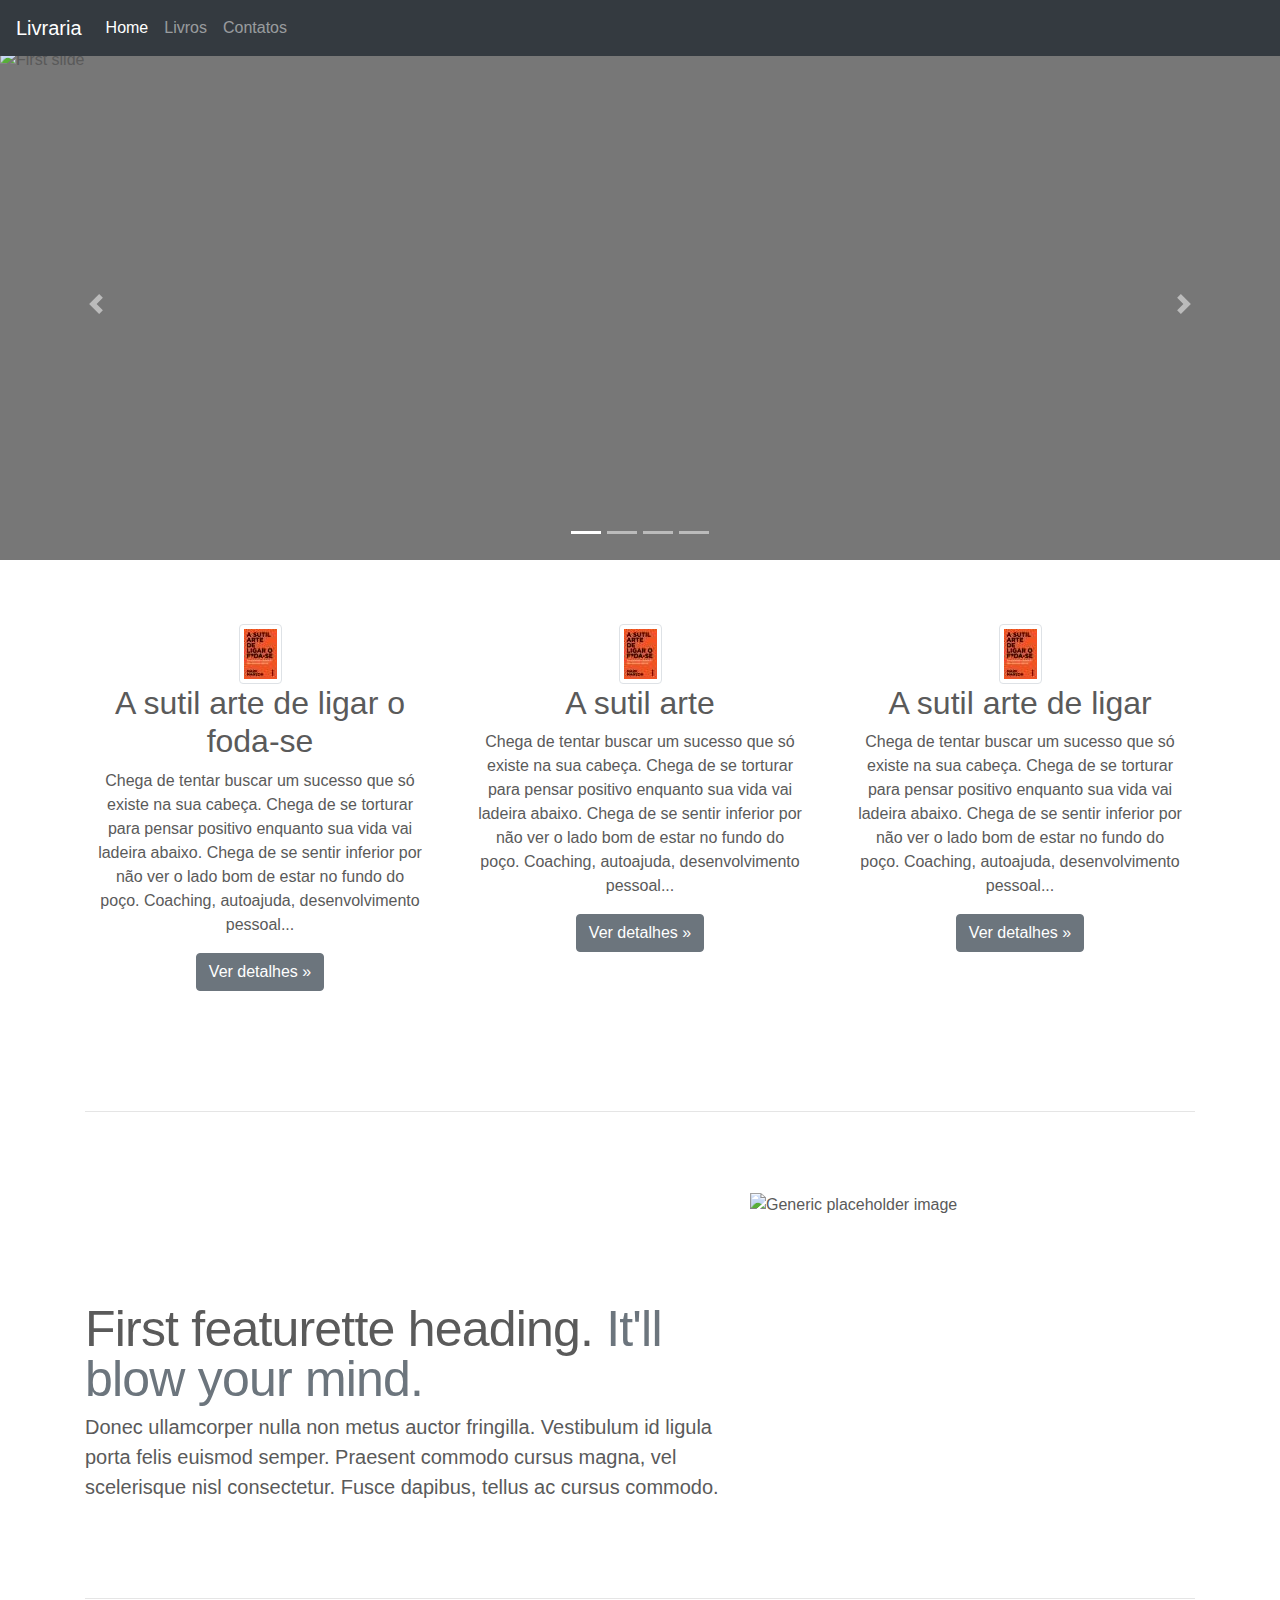
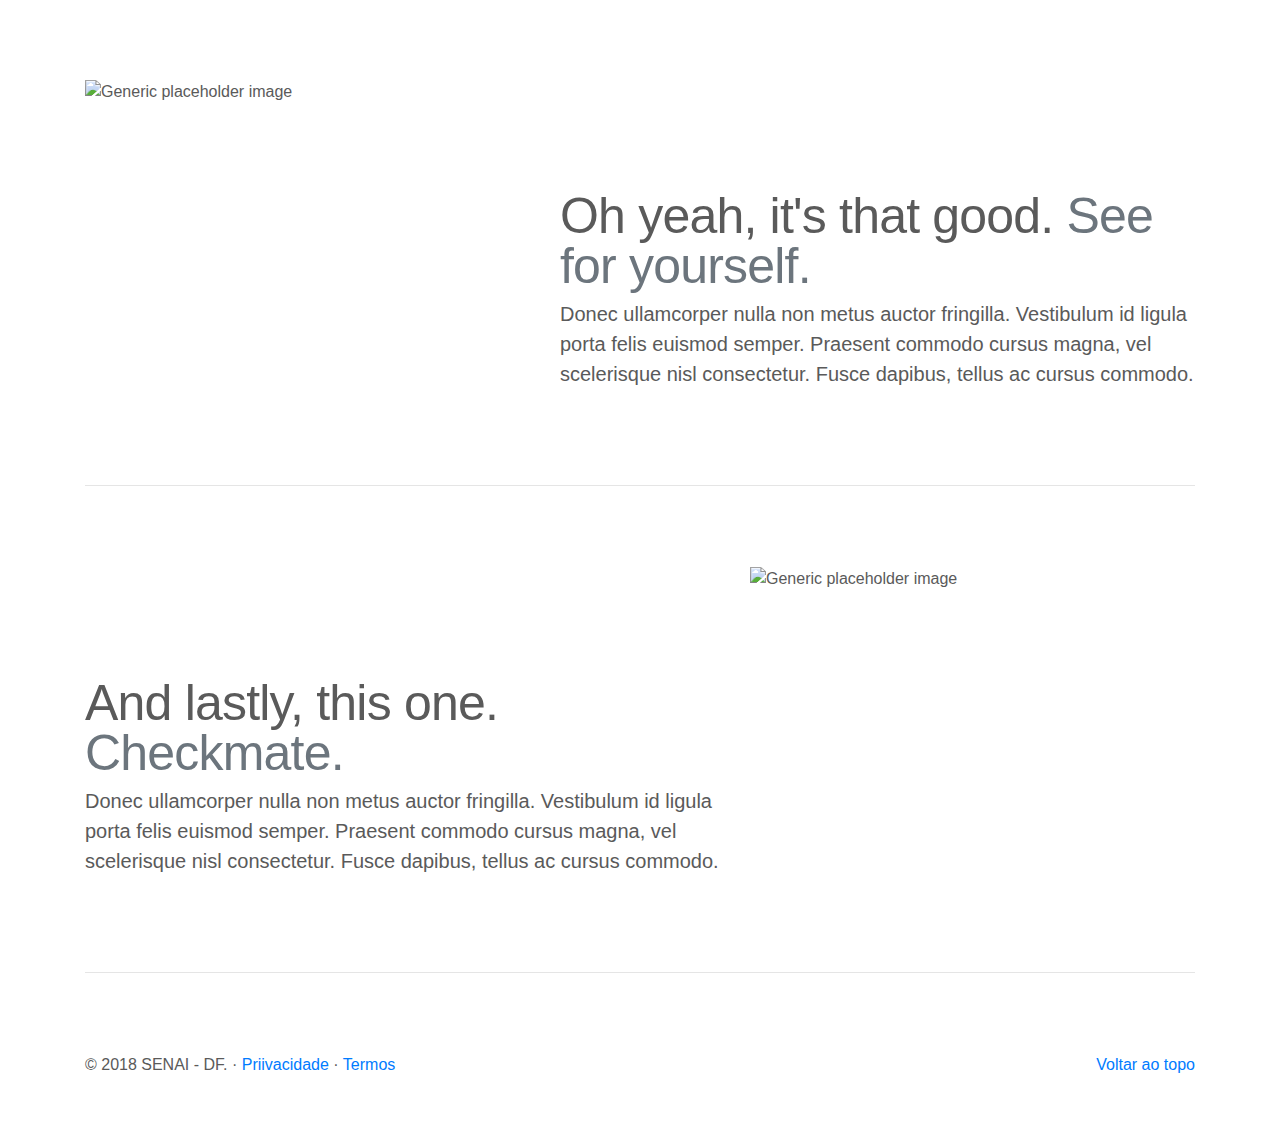
==== index.html @ 8a51c195 "Commit inicial livraria" ====
<!DOCTYPE html>
<html lang="en">
<head>
    <meta charset="UTF-8">
    <meta name="viewport" content="width=device-width, initial-scale=1.0">
    <meta http-equiv="X-UA-Compatible" content="ie=edge">
    <title>Livraria - </title>
    <link rel="stylesheet" href="css/bootstrap.min.css">
    <link rel="stylesheet" href="css/carousel.css">
</head>
<body>
    <header>
        <nav class="navbar navbar-expand-md navbar-dark fixed-top bg-dark">
          <a class="navbar-brand" href="#">Livraria</a>
          <button class="navbar-toggler" type="button" data-toggle="collapse" data-target="#navbarCollapse" aria-controls="navbarCollapse" aria-expanded="false" aria-label="Toggle navigation">
            <span class="navbar-toggler-icon"></span>
          </button>
          <div class="collapse navbar-collapse" id="navbarCollapse">
            <ul class="navbar-nav mr-auto">
              <li class="nav-item active">
                <a class="nav-link" href="#">Home <span class="sr-only">(current)</span></a>
              </li>
              <li class="nav-item">
                <a class="nav-link" href="#">Livros</a>
              </li>
              <li class="nav-item">
                <a class="nav-link" href="#">Contatos</a>
              </li>
            </ul>
            
          </div>
        </nav>
      </header>
  
      <main role="main">
  
        <div id="myCarousel" class="carousel slide" data-ride="carousel">
          <ol class="carousel-indicators">
            <li data-target="#myCarousel" data-slide-to="0" class="active"></li>
            <li data-target="#myCarousel" data-slide-to="1"></li>
            <li data-target="#myCarousel" data-slide-to="2"></li>
            <li data-target="#myCarousel" data-slide-to="3"></li>
          </ol>
          <div class="carousel-inner">
            <div class="carousel-item active">
              <img class="first-slide" src="https://images.livrariasaraiva.com.br/estatico/2018/tvs/desktop/09-setembro/promocoes/niver-saraiva-2/0409_niver-saraiva-2_generica.jpg?cache=1" alt="First slide">
              
            </div>
            <div class="carousel-item">
              <img class="second-slide" src="[data-uri]" alt="Second slide">
              <div class="container">
                <div class="carousel-caption">
                  <h1>Another example headline.</h1>
                  <p>Cras justo odio, dapibus ac facilisis in, egestas eget quam. Donec id elit non mi porta gravida at eget metus. Nullam id dolor id nibh ultricies vehicula ut id elit.</p>
                  <p><a class="btn btn-lg btn-primary" href="#" role="button">Learn more</a></p>
                </div>
              </div>
            </div>
            <div class="carousel-item">
              <img class="third-slide" src="[data-uri]" alt="Third slide">
              <div class="container">
                <div class="carousel-caption text-right">
                  <h1>One more for good measure.</h1>
                  <p>Cras justo odio, dapibus ac facilisis in, egestas eget quam. Donec id elit non mi porta gravida at eget metus. Nullam id dolor id nibh ultricies vehicula ut id elit.</p>
                  <p><a class="btn btn-lg btn-primary" href="#" role="button">Browse gallery</a></p>
                </div>
              </div>
            </div>
            <div class="carousel-item">
                <img class="third-slide" src="[data-uri]" alt="Third slide">
                <div class="container">
                  <div class="carousel-caption text-right">
                    <h1>O23423423423423.</h1>
                    <p>qweasdfasdffsd.</p>
                    <p><a class="btn btn-lg btn-primary" href="#" role="button">Browse gallery</a></p>
                  </div>
                </div>
              </div>
          </div>
          <a class="carousel-control-prev" href="#myCarousel" role="button" data-slide="prev">
            <span class="carousel-control-prev-icon" aria-hidden="true"></span>
            <span class="sr-only">Previous</span>
          </a>
          <a class="carousel-control-next" href="#myCarousel" role="button" data-slide="next">
            <span class="carousel-control-next-icon" aria-hidden="true"></span>
            <span class="sr-only">Next</span>
          </a>
        </div>
  
  
        <!-- Marketing messaging and featurettes
        ================================================== -->
        <!-- Wrap the rest of the page in another container to center all the content. -->
  
        <div class="container marketing">
  
          <!-- Three columns of text below the carousel -->
          <div class="row" id="livros">
            
          </div><!-- /.row -->
  
  
          <!-- START THE FEATURETTES -->
  
          <hr class="featurette-divider">
  
          <div class="row featurette">
            <div class="col-md-7">
              <h2 class="featurette-heading">First featurette heading. <span class="text-muted">It'll blow your mind.</span></h2>
              <p class="lead">Donec ullamcorper nulla non metus auctor fringilla. Vestibulum id ligula porta felis euismod semper. Praesent commodo cursus magna, vel scelerisque nisl consectetur. Fusce dapibus, tellus ac cursus commodo.</p>
            </div>
            <div class="col-md-5">
              <img class="featurette-image img-fluid mx-auto" data-src="holder.js/500x500/auto" alt="Generic placeholder image">
            </div>
          </div>
  
          <hr class="featurette-divider">
  
          <div class="row featurette">
            <div class="col-md-7 order-md-2">
              <h2 class="featurette-heading">Oh yeah, it's that good. <span class="text-muted">See for yourself.</span></h2>
              <p class="lead">Donec ullamcorper nulla non metus auctor fringilla. Vestibulum id ligula porta felis euismod semper. Praesent commodo cursus magna, vel scelerisque nisl consectetur. Fusce dapibus, tellus ac cursus commodo.</p>
            </div>
            <div class="col-md-5 order-md-1">
              <img class="featurette-image img-fluid mx-auto" src="https://images.livrariasaraiva.com.br/imagemnet/imagem.aspx/?pro_id=9354762&qld=90&l=430&a=-1" alt="Generic placeholder image">
            </div>
          </div>
  
          <hr class="featurette-divider">
  
          <div class="row featurette">
            <div class="col-md-7">
              <h2 class="featurette-heading">And lastly, this one. <span class="text-muted">Checkmate.</span></h2>
              <p class="lead">Donec ullamcorper nulla non metus auctor fringilla. Vestibulum id ligula porta felis euismod semper. Praesent commodo cursus magna, vel scelerisque nisl consectetur. Fusce dapibus, tellus ac cursus commodo.</p>
            </div>
            <div class="col-md-5">
              <img class="featurette-image img-fluid mx-auto" data-src="holder.js/500x500/auto" alt="Generic placeholder image">
            </div>
          </div>
  
          <hr class="featurette-divider">
  
          <!-- /END THE FEATURETTES -->
  
        </div><!-- /.container -->
  
  
        <!-- FOOTER -->
        <footer class="container">
          <p class="float-right"><a href="#">Voltar ao topo</a></p>
          <p>&copy; 2018 SENAI - DF. &middot; <a href="#">Priivacidade</a> &middot; <a href="#">Termos</a></p>
        </footer>
      </main>
    <script src="js/jquery-3.3.1.min.js"></script>
    <script src="js/popper.min.js"></script>
    <script src="js/bootstrap.min.js"></script>

    <script src="js/carregarLivros.js"></script>
</body>
</html>
---- css/carousel.css ----
/* GLOBAL STYLES
-------------------------------------------------- */
/* Padding below the footer and lighter body text */

body {
  padding-top: 3rem;
  padding-bottom: 3rem;
  color: #5a5a5a;
}


/* CUSTOMIZE THE CAROUSEL
-------------------------------------------------- */

/* Carousel base class */
.carousel {
  margin-bottom: 4rem;
}
/* Since positioning the image, we need to help out the caption */
.carousel-caption {
  bottom: 3rem;
  z-index: 10;
}

/* Declare heights because of positioning of img element */
.carousel-item {
  height: 32rem;
  background-color: #777;
}
.carousel-item > img {
  position: absolute;
  top: 0;
  left: 0;
  min-width: 100%;
  height: 32rem;
}


/* MARKETING CONTENT
-------------------------------------------------- */

/* Center align the text within the three columns below the carousel */
.marketing .col-lg-4 {
  margin-bottom: 1.5rem;
  text-align: center;
}
.marketing h2 {
  font-weight: 400;
}
.marketing .col-lg-4 p {
  margin-right: .75rem;
  margin-left: .75rem;
}


/* Featurettes
------------------------- */

.featurette-divider {
  margin: 5rem 0; /* Space out the Bootstrap <hr> more */
}

/* Thin out the marketing headings */
.featurette-heading {
  font-weight: 300;
  line-height: 1;
  letter-spacing: -.05rem;
}


/* RESPONSIVE CSS
-------------------------------------------------- */

@media (min-width: 40em) {
  /* Bump up size of carousel content */
  .carousel-caption p {
    margin-bottom: 1.25rem;
    font-size: 1.25rem;
    line-height: 1.4;
  }

  .featurette-heading {
    font-size: 50px;
  }
}

@media (min-width: 62em) {
  .featurette-heading {
    margin-top: 7rem;
  }
}
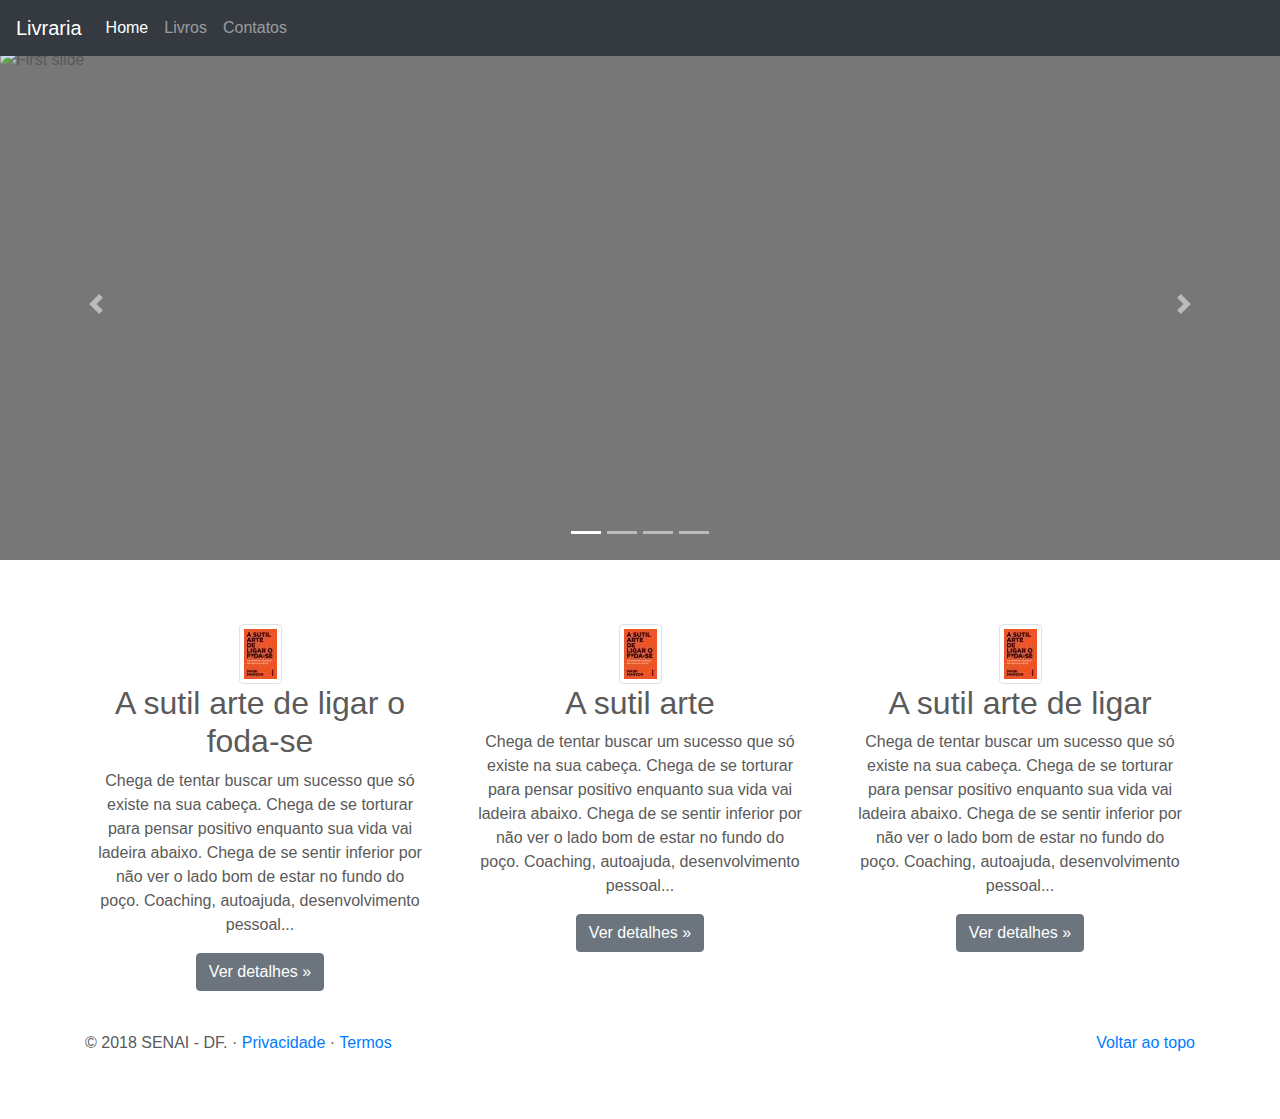
==== commit 0c9b8776: "Adicionando o carousel e criando o arquivo de rotas" ====
--- a/index.html
+++ b/index.html
@@ -1,160 +1,69 @@
 <!DOCTYPE html>
 <html lang="en">
+
 <head>
-    <meta charset="UTF-8">
-    <meta name="viewport" content="width=device-width, initial-scale=1.0">
-    <meta http-equiv="X-UA-Compatible" content="ie=edge">
-    <title>Livraria - </title>
-    <link rel="stylesheet" href="css/bootstrap.min.css">
-    <link rel="stylesheet" href="css/carousel.css">
+  <meta charset="UTF-8">
+  <meta name="viewport" content="width=device-width, initial-scale=1.0">
+  <meta http-equiv="X-UA-Compatible" content="ie=edge">
+  <title>Livraria - </title>
+  <link rel="stylesheet" href="css/bootstrap.min.css">
+  <link rel="stylesheet" href="css/carousel.css">
 </head>
+
 <body>
-    <header>
-        <nav class="navbar navbar-expand-md navbar-dark fixed-top bg-dark">
-          <a class="navbar-brand" href="#">Livraria</a>
-          <button class="navbar-toggler" type="button" data-toggle="collapse" data-target="#navbarCollapse" aria-controls="navbarCollapse" aria-expanded="false" aria-label="Toggle navigation">
-            <span class="navbar-toggler-icon"></span>
-          </button>
-          <div class="collapse navbar-collapse" id="navbarCollapse">
-            <ul class="navbar-nav mr-auto">
-              <li class="nav-item active">
-                <a class="nav-link" href="#">Home <span class="sr-only">(current)</span></a>
-              </li>
-              <li class="nav-item">
-                <a class="nav-link" href="#">Livros</a>
-              </li>
-              <li class="nav-item">
-                <a class="nav-link" href="#">Contatos</a>
-              </li>
-            </ul>
-            
-          </div>
-        </nav>
-      </header>
-  
-      <main role="main">
-  
-        <div id="myCarousel" class="carousel slide" data-ride="carousel">
-          <ol class="carousel-indicators">
-            <li data-target="#myCarousel" data-slide-to="0" class="active"></li>
-            <li data-target="#myCarousel" data-slide-to="1"></li>
-            <li data-target="#myCarousel" data-slide-to="2"></li>
-            <li data-target="#myCarousel" data-slide-to="3"></li>
-          </ol>
-          <div class="carousel-inner">
-            <div class="carousel-item active">
-              <img class="first-slide" src="https://images.livrariasaraiva.com.br/estatico/2018/tvs/desktop/09-setembro/promocoes/niver-saraiva-2/0409_niver-saraiva-2_generica.jpg?cache=1" alt="First slide">
-              
-            </div>
-            <div class="carousel-item">
-              <img class="second-slide" src="[data-uri]" alt="Second slide">
-              <div class="container">
-                <div class="carousel-caption">
-                  <h1>Another example headline.</h1>
-                  <p>Cras justo odio, dapibus ac facilisis in, egestas eget quam. Donec id elit non mi porta gravida at eget metus. Nullam id dolor id nibh ultricies vehicula ut id elit.</p>
-                  <p><a class="btn btn-lg btn-primary" href="#" role="button">Learn more</a></p>
-                </div>
-              </div>
-            </div>
-            <div class="carousel-item">
-              <img class="third-slide" src="[data-uri]" alt="Third slide">
-              <div class="container">
-                <div class="carousel-caption text-right">
-                  <h1>One more for good measure.</h1>
-                  <p>Cras justo odio, dapibus ac facilisis in, egestas eget quam. Donec id elit non mi porta gravida at eget metus. Nullam id dolor id nibh ultricies vehicula ut id elit.</p>
-                  <p><a class="btn btn-lg btn-primary" href="#" role="button">Browse gallery</a></p>
-                </div>
-              </div>
-            </div>
-            <div class="carousel-item">
-                <img class="third-slide" src="[data-uri]" alt="Third slide">
-                <div class="container">
-                  <div class="carousel-caption text-right">
-                    <h1>O23423423423423.</h1>
-                    <p>qweasdfasdffsd.</p>
-                    <p><a class="btn btn-lg btn-primary" href="#" role="button">Browse gallery</a></p>
-                  </div>
-                </div>
-              </div>
-          </div>
-          <a class="carousel-control-prev" href="#myCarousel" role="button" data-slide="prev">
-            <span class="carousel-control-prev-icon" aria-hidden="true"></span>
-            <span class="sr-only">Previous</span>
-          </a>
-          <a class="carousel-control-next" href="#myCarousel" role="button" data-slide="next">
-            <span class="carousel-control-next-icon" aria-hidden="true"></span>
-            <span class="sr-only">Next</span>
-          </a>
+  <header>
+    <nav class="navbar navbar-expand-md navbar-dark fixed-top bg-dark">
+      <a class="navbar-brand" href="#">Livraria</a>
+      <button class="navbar-toggler" type="button" data-toggle="collapse" data-target="#navbarCollapse" aria-controls="navbarCollapse"
+        aria-expanded="false" aria-label="Toggle navigation">
+        <span class="navbar-toggler-icon"></span>
+      </button>
+      <div class="collapse navbar-collapse" id="navbarCollapse">
+        <ul class="navbar-nav mr-auto">
+          <li class="nav-item active">
+            <a class="nav-link" href="#">Home
+              <span class="sr-only">(current)</span>
+            </a>
+          </li>
+          <li class="nav-item">
+            <a class="nav-link" href="#livros">Livros</a>
+          </li>
+          <li class="nav-item">
+            <a class="nav-link" href="#">Contatos</a>
+          </li>
+        </ul>
+
+      </div>
+    </nav>
+  </header>
+
+  <main role="main">
+    <div id="conteudo">
+      <div id="publicidade">
+      </div>
+      <div class="container marketing">
+        <div class="row" id="livros">
         </div>
-  
-  
-        <!-- Marketing messaging and featurettes
-        ================================================== -->
-        <!-- Wrap the rest of the page in another container to center all the content. -->
-  
-        <div class="container marketing">
-  
-          <!-- Three columns of text below the carousel -->
-          <div class="row" id="livros">
-            
-          </div><!-- /.row -->
-  
-  
-          <!-- START THE FEATURETTES -->
-  
-          <hr class="featurette-divider">
-  
-          <div class="row featurette">
-            <div class="col-md-7">
-              <h2 class="featurette-heading">First featurette heading. <span class="text-muted">It'll blow your mind.</span></h2>
-              <p class="lead">Donec ullamcorper nulla non metus auctor fringilla. Vestibulum id ligula porta felis euismod semper. Praesent commodo cursus magna, vel scelerisque nisl consectetur. Fusce dapibus, tellus ac cursus commodo.</p>
-            </div>
-            <div class="col-md-5">
-              <img class="featurette-image img-fluid mx-auto" data-src="holder.js/500x500/auto" alt="Generic placeholder image">
-            </div>
-          </div>
-  
-          <hr class="featurette-divider">
-  
-          <div class="row featurette">
-            <div class="col-md-7 order-md-2">
-              <h2 class="featurette-heading">Oh yeah, it's that good. <span class="text-muted">See for yourself.</span></h2>
-              <p class="lead">Donec ullamcorper nulla non metus auctor fringilla. Vestibulum id ligula porta felis euismod semper. Praesent commodo cursus magna, vel scelerisque nisl consectetur. Fusce dapibus, tellus ac cursus commodo.</p>
-            </div>
-            <div class="col-md-5 order-md-1">
-              <img class="featurette-image img-fluid mx-auto" src="https://images.livrariasaraiva.com.br/imagemnet/imagem.aspx/?pro_id=9354762&qld=90&l=430&a=-1" alt="Generic placeholder image">
-            </div>
-          </div>
-  
-          <hr class="featurette-divider">
-  
-          <div class="row featurette">
-            <div class="col-md-7">
-              <h2 class="featurette-heading">And lastly, this one. <span class="text-muted">Checkmate.</span></h2>
-              <p class="lead">Donec ullamcorper nulla non metus auctor fringilla. Vestibulum id ligula porta felis euismod semper. Praesent commodo cursus magna, vel scelerisque nisl consectetur. Fusce dapibus, tellus ac cursus commodo.</p>
-            </div>
-            <div class="col-md-5">
-              <img class="featurette-image img-fluid mx-auto" data-src="holder.js/500x500/auto" alt="Generic placeholder image">
-            </div>
-          </div>
-  
-          <hr class="featurette-divider">
-  
-          <!-- /END THE FEATURETTES -->
-  
-        </div><!-- /.container -->
-  
-  
-        <!-- FOOTER -->
-        <footer class="container">
-          <p class="float-right"><a href="#">Voltar ao topo</a></p>
-          <p>&copy; 2018 SENAI - DF. &middot; <a href="#">Priivacidade</a> &middot; <a href="#">Termos</a></p>
-        </footer>
-      </main>
-    <script src="js/jquery-3.3.1.min.js"></script>
-    <script src="js/popper.min.js"></script>
-    <script src="js/bootstrap.min.js"></script>
+      </div>
+    </div>
+    <!-- FOOTER -->
+    <footer class="container">
+      <p class="float-right">
+        <a href="#">Voltar ao topo</a>
+      </p>
+      <p>&copy; 2018 SENAI - DF. &middot;
+        <a href="#">Privacidade</a> &middot;
+        <a href="#">Termos</a>
+      </p>
+    </footer>
+  </main>
+  <script src="js/jquery-3.3.1.min.js"></script>
+  <script src="js/popper.min.js"></script>
+  <script src="js/bootstrap.min.js"></script>
 
-    <script src="js/carregarLivros.js"></script>
+  <script src="js/carregarPublicidade.js"></script>
+  <script src="js/carregarLivros.js"></script>
+  <script src="js/rotas.js"></script>
 </body>
+
 </html>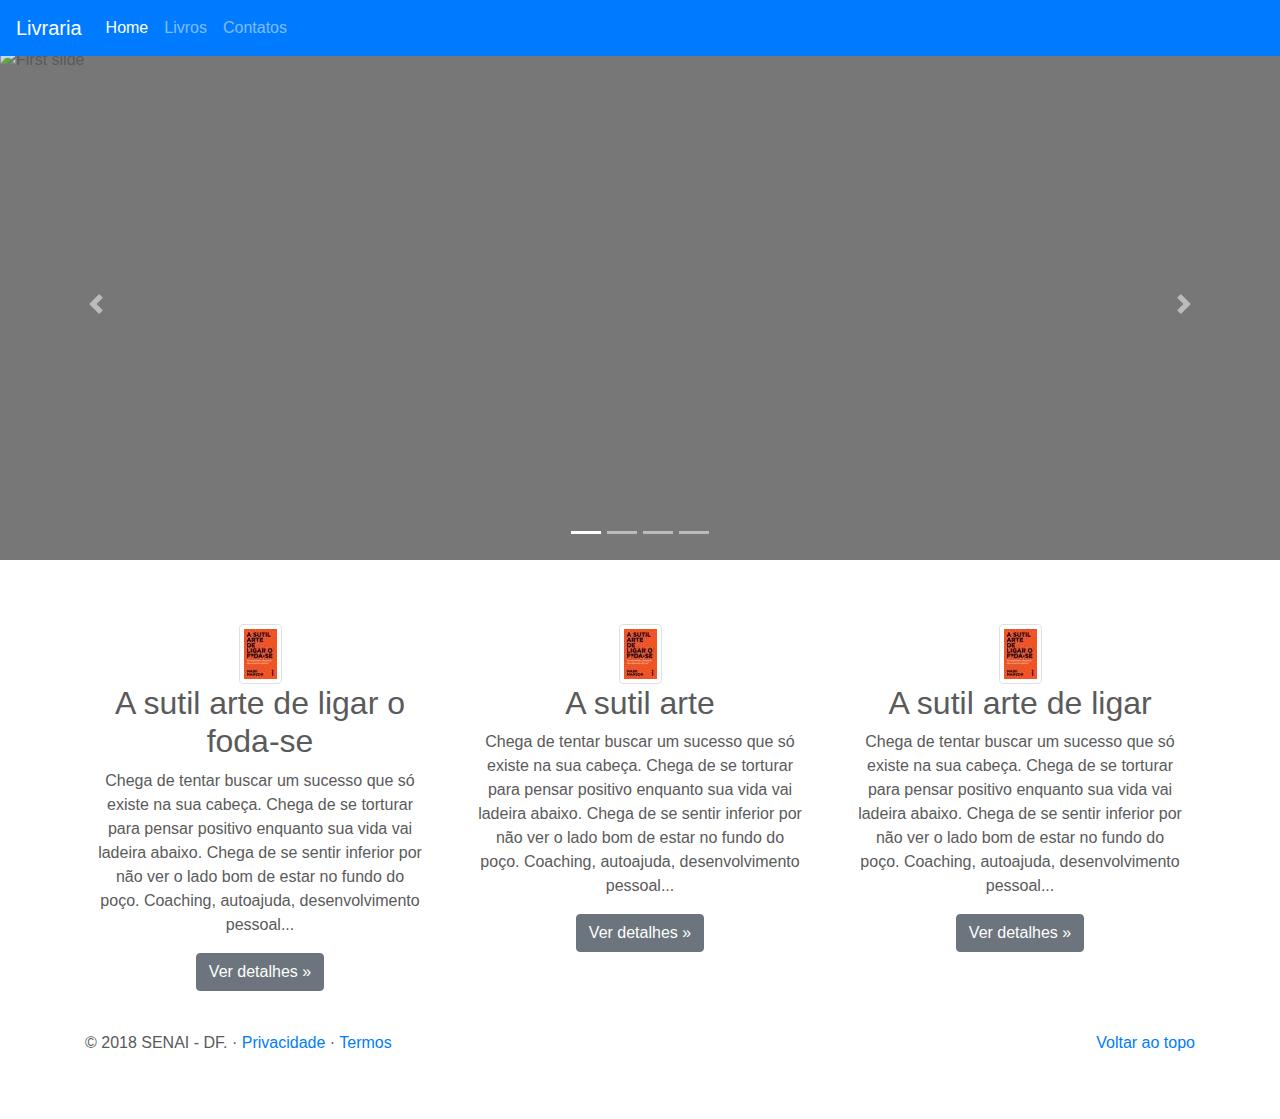
==== commit 36fafa9c: "Carregando Css e active menu" ====
--- a/index.html
+++ b/index.html
@@ -8,11 +8,14 @@
   <title>Livraria - </title>
   <link rel="stylesheet" href="css/bootstrap.min.css">
   <link rel="stylesheet" href="css/carousel.css">
+  <link rel="stylesheet" href="css/loading.css">
 </head>
-
 <body>
+    <div class="pre-loader" style="display: none">
+        <div class="lds-ring"><div></div><div></div><div></div><div></div></div>  
+    </div>
   <header>
-    <nav class="navbar navbar-expand-md navbar-dark fixed-top bg-dark">
+    <nav class="navbar navbar-expand-md navbar-dark fixed-top bg-primary">
       <a class="navbar-brand" href="#">Livraria</a>
       <button class="navbar-toggler" type="button" data-toggle="collapse" data-target="#navbarCollapse" aria-controls="navbarCollapse"
         aria-expanded="false" aria-label="Toggle navigation">
@@ -21,7 +24,7 @@
       <div class="collapse navbar-collapse" id="navbarCollapse">
         <ul class="navbar-nav mr-auto">
           <li class="nav-item active">
-            <a class="nav-link" href="#">Home
+            <a class="nav-link" id="home" href="#home">Home
               <span class="sr-only">(current)</span>
             </a>
           </li>
@@ -29,7 +32,7 @@
             <a class="nav-link" href="#livros">Livros</a>
           </li>
           <li class="nav-item">
-            <a class="nav-link" href="#">Contatos</a>
+            <a class="nav-link" href="#contatos">Contatos</a>
           </li>
         </ul>
 
@@ -39,12 +42,7 @@
 
   <main role="main">
     <div id="conteudo">
-      <div id="publicidade">
-      </div>
-      <div class="container marketing">
-        <div class="row" id="livros">
-        </div>
-      </div>
+      
     </div>
     <!-- FOOTER -->
     <footer class="container">
@@ -60,9 +58,17 @@
   <script src="js/jquery-3.3.1.min.js"></script>
   <script src="js/popper.min.js"></script>
   <script src="js/bootstrap.min.js"></script>
-
-  <script src="js/carregarPublicidade.js"></script>
-  <script src="js/carregarLivros.js"></script>
+  <script>
+  $('.pre-loader')
+    .hide()  // Hide it initially
+    .ajaxStart(function() {
+        $(this).show();
+    })
+    .ajaxStop(function() {
+        $(this).hide();
+    })
+;
+  </script>
   <script src="js/rotas.js"></script>
 </body>
 
--- a/css/loading.css
+++ b/css/loading.css
@@ -0,0 +1,36 @@
+.lds-ring {
+    display: inline-block;
+    position: relative;
+    width: 64px;
+    height: 64px;
+  }
+  .lds-ring div {
+    box-sizing: border-box;
+    display: block;
+    position: absolute;
+    width: 51px;
+    height: 51px;
+    margin: 6px;
+    border: 6px solid #000;
+    border-radius: 50%;
+    animation: lds-ring 1.2s cubic-bezier(0.5, 0, 0.5, 1) infinite;
+    border-color: #000 transparent transparent transparent;
+  }
+  .lds-ring div:nth-child(1) {
+    animation-delay: -0.45s;
+  }
+  .lds-ring div:nth-child(2) {
+    animation-delay: -0.3s;
+  }
+  .lds-ring div:nth-child(3) {
+    animation-delay: -0.15s;
+  }
+  @keyframes lds-ring {
+    0% {
+      transform: rotate(0deg);
+    }
+    100% {
+      transform: rotate(360deg);
+    }
+  }
+  